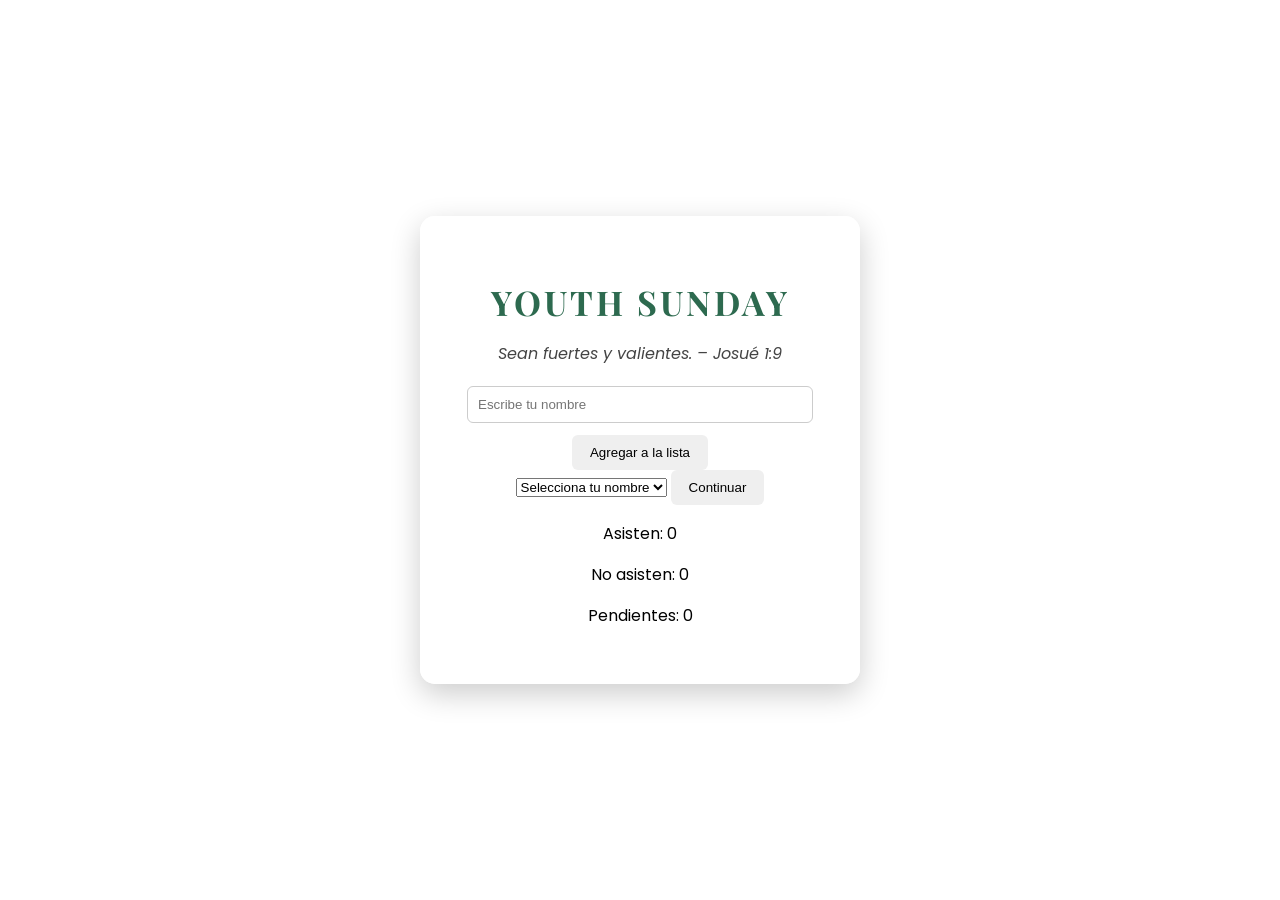
==== index.html @ adb319e8 "Add files via upload" ====
<!DOCTYPE html>
<html lang="es">

<head>

<meta charset="UTF-8">
<meta name="viewport" content="width=device-width, initial-scale=1.0">

<title>Youth Sunday</title>

<link rel="stylesheet" href="style.css">

<link href="https://fonts.googleapis.com/css2?family=Poppins:wght@300;500;700&family=Playfair+Display:wght@700&display=swap" rel="stylesheet">

</head>

<body>

<div class="contenedor">

<div class="card">

<h1>YOUTH SUNDAY</h1>

<p id="verse"></p>


<div id="registroNuevo">

<input id="nuevoNombre" placeholder="Escribe tu nombre">

<button onclick="agregarNombre()">Agregar a la lista</button>

</div>


<div id="registro">

<select id="name">

<option value="">Selecciona tu nombre</option>

</select>

<button onclick="registrar()">Continuar</button>

</div>


<div id="confirmacion" style="display:none">

<h2 id="saludo"></h2>

<button class="asisto" onclick="confirmar('asisto')">ASISTO</button>

<button class="noasisto" onclick="confirmar('no')">NO ASISTO</button>

<br><br>

<button onclick="cambiarNombre()">Cambiar nombre</button>

</div>


<div class="contador">

<p id="asisten">Asisten: 0</p>

<p id="noAsisten">No asisten: 0</p>

<p id="pendientes">Pendientes: 0</p>

</div>

<ul id="lista"></ul>
</div>

</div>


<footer>

APP CREADA POR PALOMA SAAVEDRA

</footer>


<script src="script.js"></script>

</body>
</html>
---- style.css ----
body{

margin:0;

font-family:'Poppins',sans-serif;

background-image:url("https://i.pinimg.com/736x/05/22/96/052296fcd2f1137afad58226d45c63ed.jpg");

background-size:cover;
background-position:center;

height:100vh;

display:flex;
align-items:center;
justify-content:center;

flex-direction:column;

}

.contenedor-principal{

display:flex;
align-items:center;
justify-content:center;

height:100%;

}

.card{

background:rgba(255,255,255,0.92);

padding:40px;

border-radius:15px;

width:360px;

text-align:center;

box-shadow:0 10px 30px rgba(0,0,0,0.2);

}

h1{

font-family:'Playfair Display',serif;

font-size:34px;

color:#2d6a4f;

letter-spacing:3px;

margin-bottom:10px;

}

#verse{

font-style:italic;

margin-bottom:20px;

color:#444;

}

input{

padding:10px;

width:90%;

border-radius:6px;

border:1px solid #ccc;

margin-bottom:12px;

}

button{

padding:10px 18px;

border:none;

border-radius:6px;

cursor:pointer;

font-weight:500;

}

.asisto{

background:#38b000;

color:white;

margin:5px;

}

.noasisto{

background:#d00000;

color:white;

margin:5px;

}

ul{

list-style:none;

padding:0;

}

li{

background:#d8f3dc;

padding:7px;

margin:5px;

border-radius:5px;

animation:confirm 0.5s ease;

}

footer{

position:absolute;

bottom:8px;

width:100%;

text-align:center;

font-family:'Playfair Display',serif;

font-size:12px;

color:white;

opacity:0.7;

letter-spacing:1px;

}

@keyframes confirm{

0%{transform:scale(0.8);opacity:0;}

100%{transform:scale(1);opacity:1;}

}
.cambiar{

background:#888;

color:white;

margin-top:10px;

}
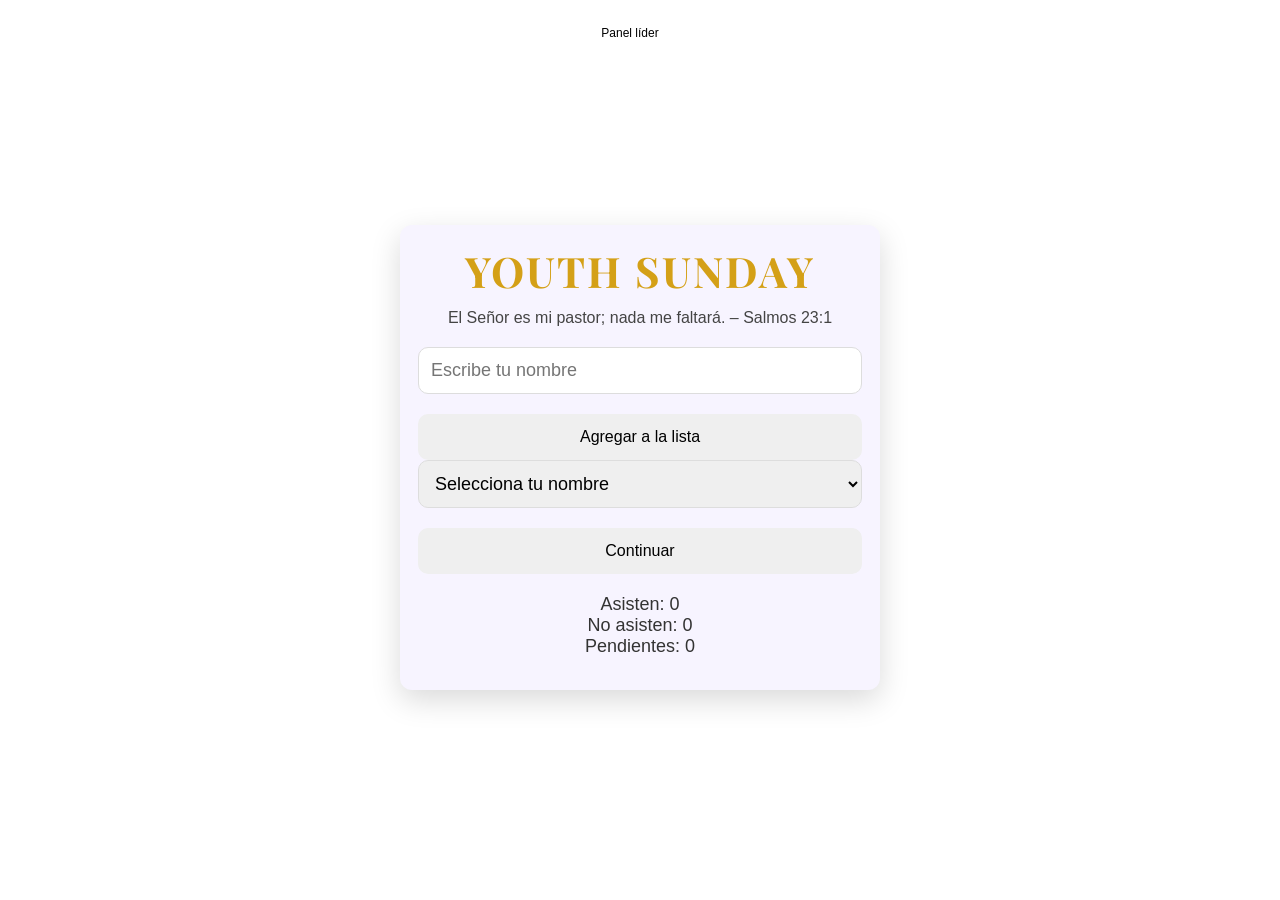
==== commit bf23035d: "Add files via upload" ====
--- a/index.html
+++ b/index.html
@@ -86,6 +86,77 @@
 
 
 <script src="script.js"></script>
+<button id="botonLider" onclick="abrirPanelLider()">Panel líder</button>
+<div id="panelLider">
+<h3>Asignar roles</h3>
 
+<div class="tableroRoles">
+
+<div class="columnaRol" ondrop="soltar(event)" ondragover="permitirSoltar(event)" data-rol="Multimedia">
+<h4>Multimedia</h4>
+<p class="versiculo">Colosenses 3:23</p>
+</div>
+
+<div class="columnaRol" ondrop="soltar(event)" ondragover="permitirSoltar(event)" data-rol="Encargados de reunión">
+<h4>Encargados de reunión</h4>
+<p class="versiculo">1 Corintios 14:40</p>
+</div>
+
+<div class="columnaRol" ondrop="soltar(event)" ondragover="permitirSoltar(event)" data-rol="Bienvenida">
+<h4>Bienvenida</h4>
+<p class="versiculo">Romanos 15:7</p>
+</div>
+
+<div class="columnaRol" ondrop="soltar(event)" ondragover="permitirSoltar(event)" data-rol="Juegos">
+<h4>Juegos</h4>
+<p class="versiculo">Proverbios 15:13</p>
+</div>
+
+<div class="columnaRol" ondrop="soltar(event)" ondragover="permitirSoltar(event)" data-rol="Anuncios">
+<h4>Anuncios</h4>
+<p class="versiculo">Efesios 4:29</p>
+</div>
+
+<div class="columnaRol" ondrop="soltar(event)" ondragover="permitirSoltar(event)" data-rol="Acomodo sala">
+<h4>Acomodo sala</h4>
+<p class="versiculo">1 Corintios 14:33</p>
+</div>
+
+<div class="columnaRol" ondrop="soltar(event)" ondragover="permitirSoltar(event)" data-rol="Carteles sala principal">
+<h4>Carteles sala principal</h4>
+<p class="versiculo">Mateo 5:16</p>
+</div>
+
+<div class="columnaRol" ondrop="soltar(event)" ondragover="permitirSoltar(event)" data-rol="Nuevos">
+<h4>Nuevos</h4>
+<p class="versiculo">Hebreos 13:2</p>
+</div>
+
+<div class="columnaRol" ondrop="soltar(event)" ondragover="permitirSoltar(event)" data-rol="Prédica">
+<h4>Prédica</h4>
+<p class="versiculo">2 Timoteo 4:2</p>
+</div>
+
+</div>
+
+<h3>Servidores que asistirán</h3>
+<ul id="listaAsistentes"></ul>
+<h2>Panel del líder</h2>
+<div id="rolesPanel">
+
+<h3>Asignar roles</h3>
+
+<ul id="listaRoles"></ul>
+
+</div>
+<p id="totalAsisten"></p>
+<p id="totalNoAsisten"></p>
+
+<button onclick="reiniciarConfirmaciones()">Reiniciar asistencias</button>
+
+<div class="autor">
+APP CREADA POR PALOMA SAAVEDRA
+</div>
+</div>
 </body>
 </html>
--- a/style.css
+++ b/style.css
@@ -1,6 +1,23 @@
+
+/* RESET */
+
+*{
+margin:0;
+padding:0;
+box-sizing:border-box;
+}
+
+
+/* FUENTE BASE ADAPTABLE */
+
+html{
+font-size:clamp(14px,2vw,18px);
+}
+
+
+/* FONDO */
+
 body{
-
-margin:0;
 
 font-family:'Poppins',sans-serif;
 
@@ -9,171 +26,550 @@
 background-size:cover;
 background-position:center;
 
-height:100vh;
+min-height:100vh;
 
 display:flex;
 align-items:center;
 justify-content:center;
 
-flex-direction:column;
-
-}
-
-.contenedor-principal{
+padding:20px;
+
+}
+
+
+/* CONTENEDOR */
+
+/* CONTENEDOR CENTRADO PARA TODOS LOS DISPOSITIVOS */
+
+.contenedor{
+
+width:90%;
+
+max-width:420px;
+
+margin:auto;
 
 display:flex;
+
+justify-content:center;
+
 align-items:center;
+
+}
+
+
+/* TARJETA PRINCIPAL */
+
+.card{
+
+width:100%;
+
+max-width:420px;
+
+margin:auto;
+
+padding:clamp(20px,4vw,30px);
+
+border-radius:18px;
+
+}
+
+
+
+/* TARJETA */
+
+.card{
+
+background:rgba(255,255,255,0.92);
+
+backdrop-filter:blur(8px);
+
+padding:clamp(20px,4vw,35px);
+
+border-radius:20px;
+
+text-align:center;
+
+box-shadow:0 10px 30px rgba(0,0,0,0.15);
+
+width:100%;
+
+}
+
+
+/* TITULO */
+
+h1{
+
+font-family:'Playfair Display',serif;
+
+font-size:clamp(28px,5vw,42px);
+
+color:#d4a017;
+
+margin-bottom:10px;
+
+letter-spacing:2px;
+
+}
+
+
+/* VERSICULO */
+
+#verse{
+
+font-size:clamp(13px,2vw,16px);
+
+margin-bottom:20px;
+
+color:#444;
+
+}
+
+
+/* INPUT Y SELECT */
+
+input,select{
+
+width:100%;
+
+padding:12px;
+
+border-radius:10px;
+
+border:1px solid #ddd;
+
+margin-bottom:10px;
+
+font-size:1rem;
+
+}
+
+
+/* BOTONES */
+
+button{
+
+width:100%;
+
+padding:12px;
+
+border:none;
+
+border-radius:12px;
+
+font-size:1rem;
+
+margin-top:8px;
+
+cursor:pointer;
+
+transition:0.3s;
+
+}
+
+
+/* BOTON ASISTO (PASTEL VERDE) */
+
+.asisto{
+
+background:#b7e4c7;
+
+color:#1b4332;
+
+}
+
+.asisto:hover{
+
+background:#95d5b2;
+
+}
+
+
+/* BOTON NO ASISTO (PASTEL ROJO SUAVE) */
+
+.noasisto{
+
+background:#ffd6d6;
+
+color:#7f1d1d;
+
+}
+
+.noasisto:hover{
+
+background:#ffb3b3;
+
+}
+
+
+/* BOTON CAMBIAR */
+
+.cambiar{
+
+background:#e9ecef;
+
+color:#444;
+
+}
+
+
+/* CONTADOR */
+
+.contador{
+
+margin-top:20px;
+
+font-weight:500;
+
+color:#333;
+
+font-size:clamp(14px,2vw,18px);
+
+}
+
+
+/* LISTA DE SERVIDORES */
+
+ul{
+
+list-style:none;
+
+margin-top:15px;
+
+}
+
+li{
+
+background:#f8f9fa;
+
+padding:10px;
+
+border-radius:10px;
+
+margin-top:6px;
+
+font-size:clamp(13px,2vw,16px);
+
+}
+
+
+/* DERECHOS DE AUTOR */
+
+footer{
+
+position:fixed;
+
+bottom:10px;
+
+width:100%;
+
+text-align:center;
+
+font-family:'Playfair Display',serif;
+
+font-size:clamp(10px,1.5vw,13px);
+
+color:white;
+
+letter-spacing:2px;
+
+opacity:0.8;
+
+}
+/* EVITA QUE TODO SE SALGA DE LA PANTALLA */
+
+html,body{
+width:100%;
+overflow-x:hidden;
+}
+
+
+/* CONTENEDOR RESPONSIVO */
+
+.contenedor{
+width:100%;
+max-width:500px;
+margin:auto;
+padding:10px;
+}
+
+
+/* TARJETA */
+
+.card{
+width:100%;
+max-width:100%;
+}
+
+
+/* INPUT Y BOTONES */
+
+input,select,button{
+width:100%;
+max-width:100%;
+}
+
+
+/* LISTA */
+
+ul{
+width:100%;
+padding:0;
+}
+
+
+/* RESPONSIVE CELULAR */
+
+@media (max-width:600px){
+
+body{
+padding:10px;
+}
+
+.card{
+padding:18px;
+border-radius:15px;
+}
+
+h1{
+font-size:26px;
+}
+
+}
+/* LIMITAR ANCHO DE ELEMENTOS */
+
+input,
+select,
+button,
+ul{
+
+max-width:100%;
+
+}
+/* BOTON LIDER DISCRETO */
+
+#botonLider{
+
+position:fixed;
+
+top:10px;
+right:10px;
+
+background:#ffffff90;
+
+border:none;
+
+padding:6px 10px;
+
+border-radius:8px;
+
+font-size:12px;
+
+cursor:pointer;
+
+}
+
+
+/* PANEL LIDER */
+
+#panelLider{
+
+display:none;
+
+position:fixed;
+
+top:50%;
+
+left:50%;
+
+transform:translate(-50%,-50%);
+
+background:white;
+
+padding:25px;
+
+border-radius:15px;
+
+box-shadow:0 10px 30px rgba(0,0,0,0.2);
+
+width:90%;
+max-width:350px;
+
+text-align:center;
+
+}
+.tableroRoles{
+
+display:flex;
+flex-wrap:wrap;
+gap:15px;
 justify-content:center;
 
-height:100%;
-
-}
-
+}
+
+.columnaRol{
+
+background:#f3f7ff;
+border-radius:12px;
+padding:15px;
+width:200px;
+min-height:120px;
+
+box-shadow:0 5px 15px rgba(0,0,0,0.1);
+
+}
+
+.columnaRol h4{
+
+margin:0;
+font-size:16px;
+
+}
+
+.versiculo{
+
+font-size:12px;
+color:#666;
+
+}
+
+.servidor{
+
+background:white;
+padding:6px;
+margin-top:6px;
+border-radius:6px;
+cursor:grab;
+
+box-shadow:0 2px 6px rgba(0,0,0,0.15);
+
+}
+
+*{
+box-sizing:border-box;
+}
+
+body{
+
+margin:0;
+padding:0;
+
+font-family:'Segoe UI',sans-serif;
+
+display:flex;
+justify-content:center;
+align-items:center;
+
+min-height:100vh;
+
+background:url("https://i.pinimg.com/736x/05/22/96/052296fcd2f1137afad58226d45c63ed.jpg");
+background-size:cover;
+background-position:center;
+
+}
+.container{
+
+width:90%;
+max-width:500px;
+
+margin:auto;
+
+background:rgba(255,255,255,0.92);
+
+padding:25px;
+
+border-radius:18px;
+
+text-align:center;
+
+box-shadow:0 10px 30px rgba(0,0,0,0.25);
+
+}
+.container{
+
+width:90%;
+max-width:500px;
+
+margin:auto;
+
+background:rgba(255,255,255,0.92);
+
+padding:25px;
+
+border-radius:18px;
+
+text-align:center;
+
+box-shadow:0 10px 30px rgba(0,0,0,0.25);
+
+}
 .card{
 
-background:rgba(255,255,255,0.92);
-
-padding:40px;
-
-border-radius:15px;
-
-width:360px;
-
-text-align:center;
-
-box-shadow:0 10px 30px rgba(0,0,0,0.2);
-
-}
-
-h1{
-
-font-family:'Playfair Display',serif;
-
-font-size:34px;
-
-color:#2d6a4f;
-
-letter-spacing:3px;
-
-margin-bottom:10px;
-
-}
-
-#verse{
-
-font-style:italic;
-
-margin-bottom:20px;
-
-color:#444;
-
-}
-
-input{
-
-padding:10px;
-
-width:90%;
-
-border-radius:6px;
-
-border:1px solid #ccc;
-
-margin-bottom:12px;
-
-}
-
+background:#f7f4ff;
+
+padding:18px;
+
+border-radius:12px;
+
+margin-top:15px;
+
+}
 button{
 
-padding:10px 18px;
+width:100%;
+
+padding:14px;
+
+margin-top:10px;
 
 border:none;
 
-border-radius:6px;
+border-radius:10px;
+
+font-size:16px;
 
 cursor:pointer;
 
-font-weight:500;
-
-}
-
-.asisto{
-
-background:#38b000;
-
-color:white;
-
-margin:5px;
-
-}
-
-.noasisto{
-
-background:#d00000;
-
-color:white;
-
-margin:5px;
-
-}
-
-ul{
-
-list-style:none;
-
-padding:0;
-
-}
-
-li{
-
-background:#d8f3dc;
-
-padding:7px;
-
-margin:5px;
-
-border-radius:5px;
-
-animation:confirm 0.5s ease;
-
-}
-
-footer{
-
-position:absolute;
-
-bottom:8px;
-
-width:100%;
-
-text-align:center;
-
-font-family:'Playfair Display',serif;
-
-font-size:12px;
-
-color:white;
-
-opacity:0.7;
-
-letter-spacing:1px;
-
-}
-
-@keyframes confirm{
-
-0%{transform:scale(0.8);opacity:0;}
-
-100%{transform:scale(1);opacity:1;}
-
-}
-.cambiar{
-
-background:#888;
-
-color:white;
-
-margin-top:10px;
+}
+.columnaRol{
+
+background:#f2f6ff;
+
+border-radius:12px;
+
+padding:12px;
+
+min-height:120px;
+
+box-shadow:0 4px 12px rgba(0,0,0,0.1);
+
+}
+.columnaRol{
+
+background:#f2f6ff;
+
+border-radius:12px;
+
+padding:12px;
+
+min-height:120px;
+
+box-shadow:0 4px 12px rgba(0,0,0,0.1);
+
+}
+.servidor{
+
+background:white;
+
+padding:6px;
+
+margin-top:6px;
+
+border-radius:8px;
+
+font-size:14px;
+
+cursor:grab;
 
 }
